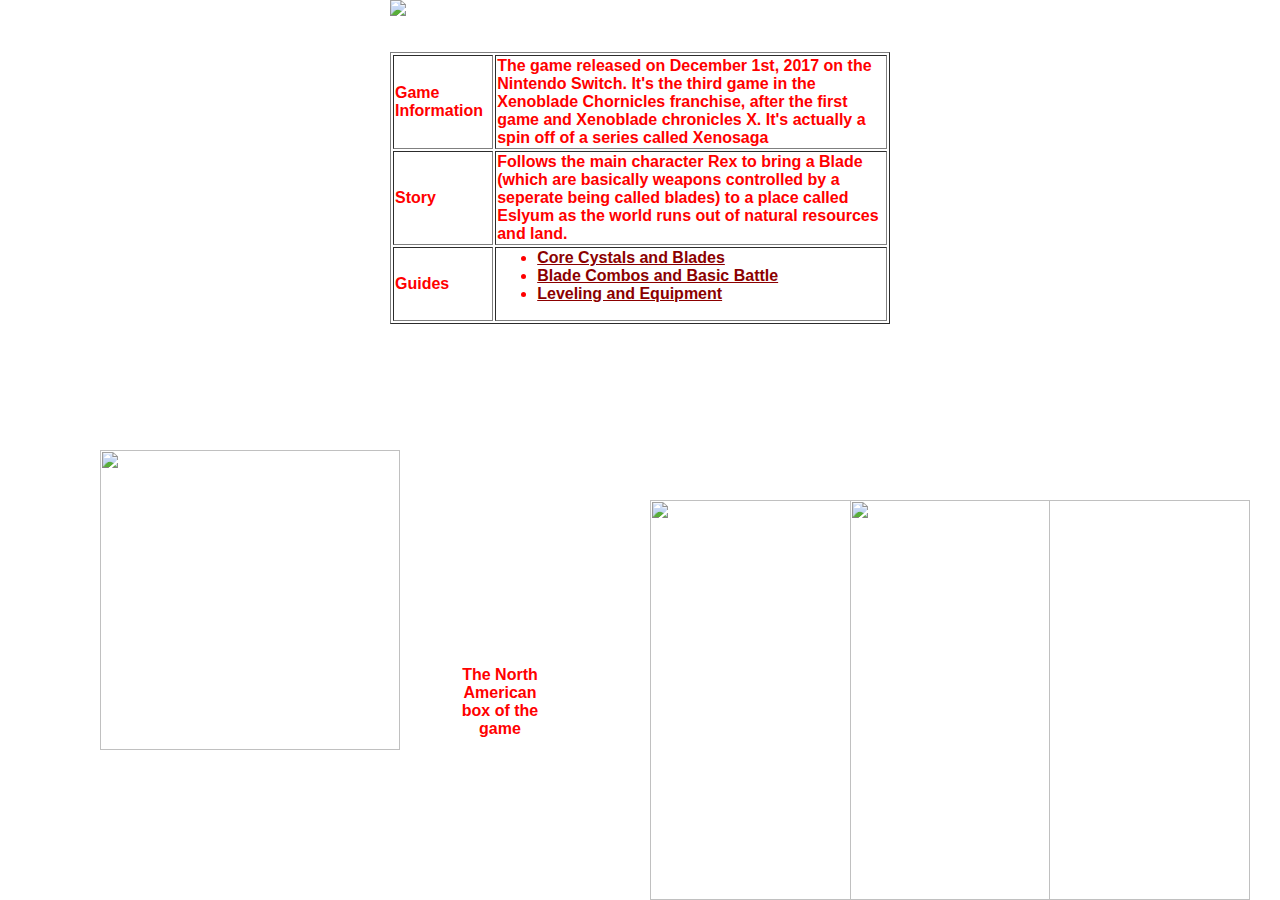
==== index.html @ 10d0f217 "Add files via upload" ====
<head>
    <link rel="stylesheet" type="text/css" href="css/style.css"></div>
    <title>Xenoblade Chronicles 2 Guide</title>
</head>
<body background="https://vignette.wikia.nocookie.net/nintendo/images/5/5f/Xenoblade_Chronicles_2_-_Screenshot_03.png/revision/latest?cb=20171013134021&format=original&path-prefix=en">
<img src="https://xenobladechronicles2.nintendo.com/assets/img/global/logo-xc2.png" class="a">
<br>
<table border="1">
    <tr>
    <td>
        Game Information
    </td>
        <td>
        The game released on December 1st, 2017 on the Nintendo Switch. It's the third game in the Xenoblade Chornicles franchise, after the first game and Xenoblade chronicles X. It's actually a spin off of a series called Xenosaga
        </td>
    </tr>
    <tr>
        <td>
            Story
        </td>
        <td>
            Follows the main character Rex to bring a Blade (which are basically weapons controlled by a seperate being called blades)
            to a place called Eslyum as the world runs out of natural resources and land.
        </td>
    </tr>
    <tr>
        <td>
            Guides
        </td>
        <td>
            <ul>
                <li><a href="blades.html">Core Cystals and Blades</a></li>
                <li><a href="combo.html">Blade Combos and Basic Battle</a></li>
                <li><a href="chart.html">Leveling and Equipment</a></li>
            </ul>
        </td>
    </tr>
    <br>
    <br>
</table>
<div class="xl">
<img class="box" src="https://media.nintendo.com/nintendo/bin/PqHlEWHNhL2mPNm6WE-ri95xMGxw-zzQ/0lslRCvuTZjKN2Sbt7Iu425Pcy6Rcef3.png">
<img class="mythra" src="https://vignette.wikia.nocookie.net/nintendo/images/5/59/XC2_Mythra.png/revision/latest/scale-to-width-down/339?cb=20180917192434&path-prefix=en">
<img class="pyra" src="https://vignette.wikia.nocookie.net/nintendo/images/6/63/XC2_Pyra.png/revision/latest/scale-to-width-down/339?cb=20170613184459&path-prefix=en">
<img class="main" src="https://vignette.wikia.nocookie.net/vsbattles/images/4/42/Rex_%28Xenoblade%29.png/revision/latest?cb=20171206200644"}
</div>
<p id="main">The main character, Rex on the other side is his blades Pyra and Mythra</p>
<p class="boxx">The North American box of the game</td></p>
</table>
</body>
---- css/style.css ----
head {
color:white;
}
body {
        max-width:500px;
        margin:auto;
        color:white;
        font-family:Helvetica;
        font-weight:700;
        background-repeat:no-repeat;
        background-size:fill;
}
table {
    color: red;
    background-color:white;
    font-weight:700;
}
a {
    color: DarkRed;
}
a:activate
h1 {
    color:red;
}
h2 {
    color:white;
}
h1:hover {
    color:white;
}
div{
    
}
.boxx {
    color:red;
    background-color: white;
    text-align: center;
    position: absolute;
    width: 100px;
    left: 450px;
    top:650px;    
    border-radius:10px;
}
.box {
    width:300px;
    text-align: center;
    position: absolute;
    left: 100px;
    top:450px;
    visibility:visible;
}
.box:hover{
    animation: box 3s forwards;
}
@keyframes box{
    from{
        width:300px;
    }
    to {
        width:350px;
    }
}
.main:hover{
    animation: main 3s forwards;
}
@keyframes main{
    from{
        width:300px;
    }
    to {
        width:350px;
    }
}
.main {
    width:300px;
    text-align: center;
    position: absolute;
    left: 1500px;
    top:400px;
}
.pyra {
    width:400px;
    text-align: center;
    position: absolute;
    left: 650px;
    top:500px;
}
.mythra {
    width:400px;
    text-align: center;
    position: absolute;
    left: 850px;
    top:500px;
}
#main {
     color:red;
    width: 100px;
    background-color: white;
    text-align: center;
    border-radius:10px;
    position: absolute;
    left: 1400px;
    top:650px;
}
.morag {
    width:500px;
    text-align: center;
    position: absolute;
    left: 100px;
    top:300px;
    padding: 0px;
    border-style:outset;
}
.genno{
    width:500px;
    text-align: center;
    position: absolute;
    left: 1400px;
    top:300px;
    padding: 0px;
    border-style:outset;
}
.attack {
    width:300px;
    text-align: center;
    position: absolute;
    left: 375px;
    top:100px;
    padding: 0px;
    border-style:outset;
}
.meter {
    width:300px;
    text-align: center;
    position: absolute;
    left: 1225px;
    top:230px;
    padding: 0px;
    border-style:outset;
}
.chartc {
    width:300px;
    text-align: center;
    position: absolute;
    left: 375px;
    top:550px;
    padding: 0px;
    border-style:outset;
}
.combo {
    width:300px;
    text-align: center;
    position: absolute;
    left: 1225px;
    top:600px;
    padding: 0px;
    border-style:outset;
}
.chain {
    width:300px;
    text-align: center;
    position: absolute;
    left: 1225px;
    top:525px;
    padding: 0px;
    border-style:outset;
}
#acb {
    width:300px;
    text-align: center;
    position: absolute;
    left: 375px;
    top:835px;
    padding: 0px;
    border-style:outset;
}
#lvl {
    width:300px;
    text-align: center;
    position: absolute;
    left: 375px;
    top:100px;
    padding: 0px;
    border-style:outset;
}
#chain {
    width:300px;
    text-align: center;
    position: absolute;
    left: 1225px;
    top:850px;
    padding: 0px;
    border-style:outset;
}
.morag:active{
    animation: morag 3s forwards;
}
@keyframes morag{
    from{
        filter: invert(0%);
    }
    to {
        filter: invert(100%);
}
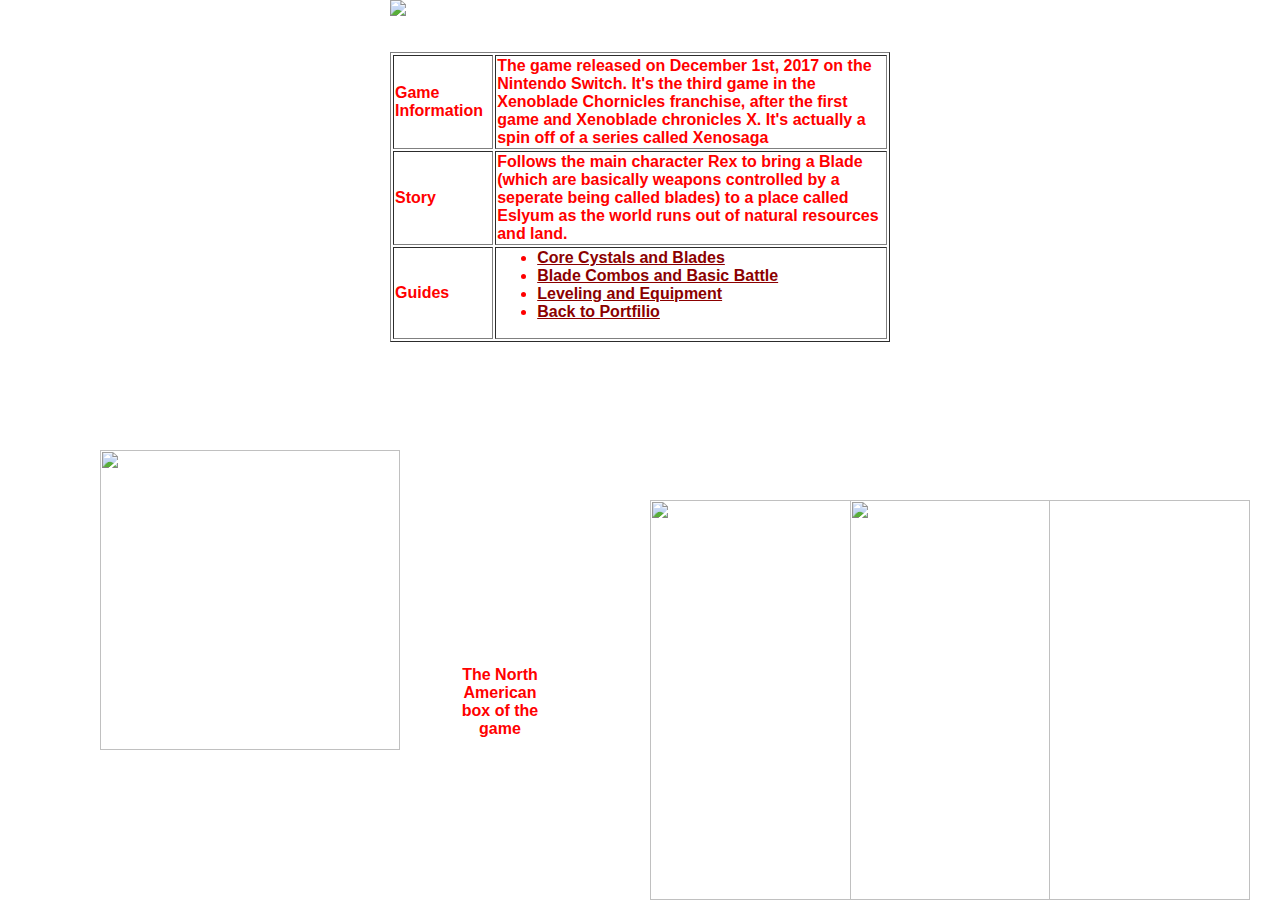
==== commit 3d38db39: "Update index.html" ====
--- a/index.html
+++ b/index.html
@@ -32,6 +32,7 @@
                 <li><a href="blades.html">Core Cystals and Blades</a></li>
                 <li><a href="combo.html">Blade Combos and Basic Battle</a></li>
                 <li><a href="chart.html">Leveling and Equipment</a></li>
+                <li><a href="https://gavin64dd.github.io/Portfilio/">Back to Portfilio</a></li>
             </ul>
         </td>
     </tr>
@@ -47,4 +48,4 @@
 <p id="main">The main character, Rex on the other side is his blades Pyra and Mythra</p>
 <p class="boxx">The North American box of the game</td></p>
 </table>
-</body>+</body>
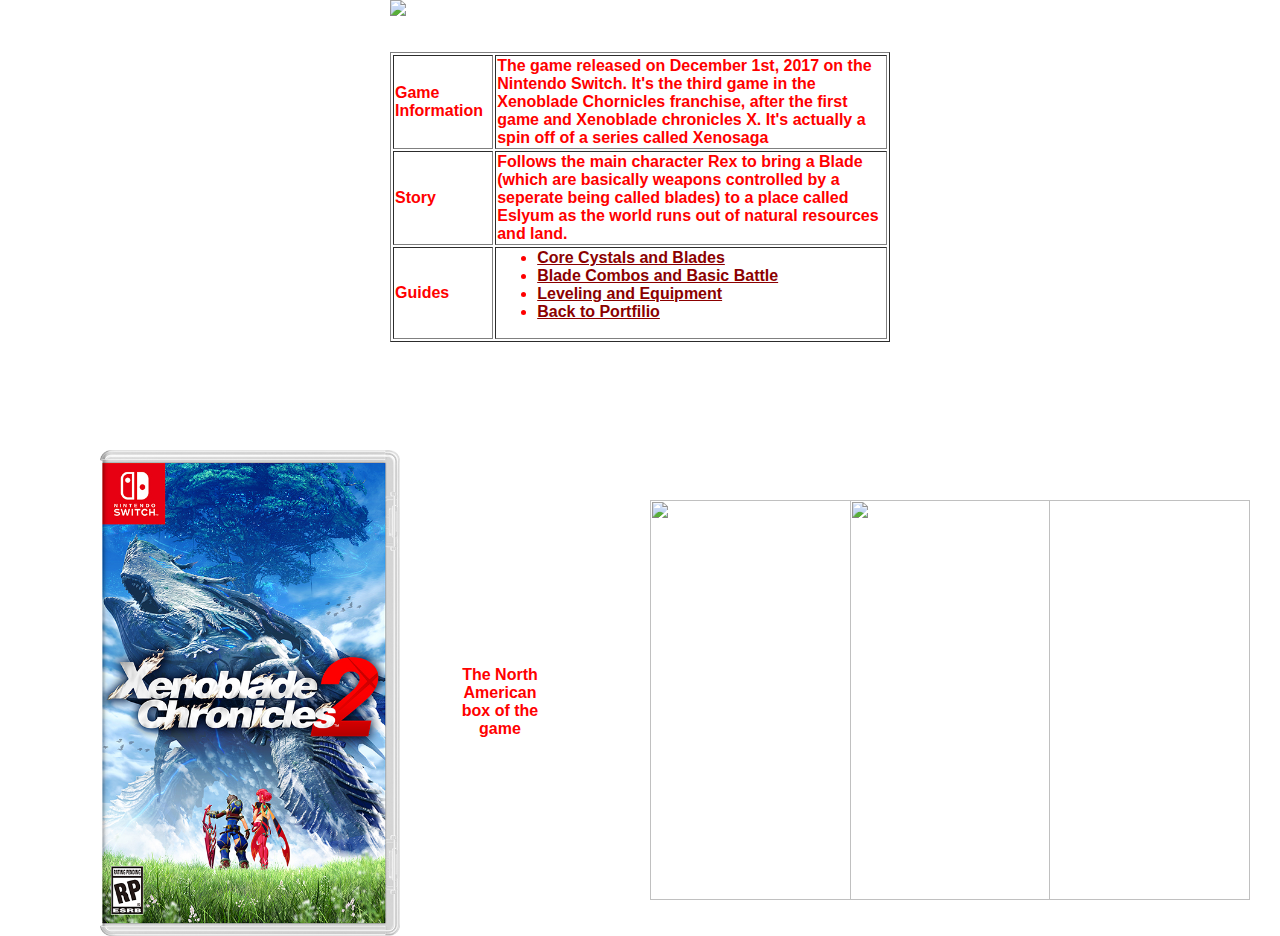
==== commit e2548bf2: "Update index.html" ====
--- a/index.html
+++ b/index.html
@@ -40,7 +40,7 @@
     <br>
 </table>
 <div class="xl">
-<img class="box" src="https://media.nintendo.com/nintendo/bin/PqHlEWHNhL2mPNm6WE-ri95xMGxw-zzQ/0lslRCvuTZjKN2Sbt7Iu425Pcy6Rcef3.png">
+<img class="box" src="img/box.jpg">
 <img class="mythra" src="https://vignette.wikia.nocookie.net/nintendo/images/5/59/XC2_Mythra.png/revision/latest/scale-to-width-down/339?cb=20180917192434&path-prefix=en">
 <img class="pyra" src="https://vignette.wikia.nocookie.net/nintendo/images/6/63/XC2_Pyra.png/revision/latest/scale-to-width-down/339?cb=20170613184459&path-prefix=en">
 <img class="main" src="https://vignette.wikia.nocookie.net/vsbattles/images/4/42/Rex_%28Xenoblade%29.png/revision/latest?cb=20171206200644"}
--- a/css/style.css
+++ b/css/style.css
@@ -7,8 +7,8 @@
         color:white;
         font-family:Helvetica;
         font-weight:700;
-        background-repeat:no-repeat;
-        background-size:fill;
+        background-repeat:repeat;
+        background-size: cover;
 }
 table {
     color: red;
@@ -201,4 +201,4 @@
     }
     to {
         filter: invert(100%);
-}+}
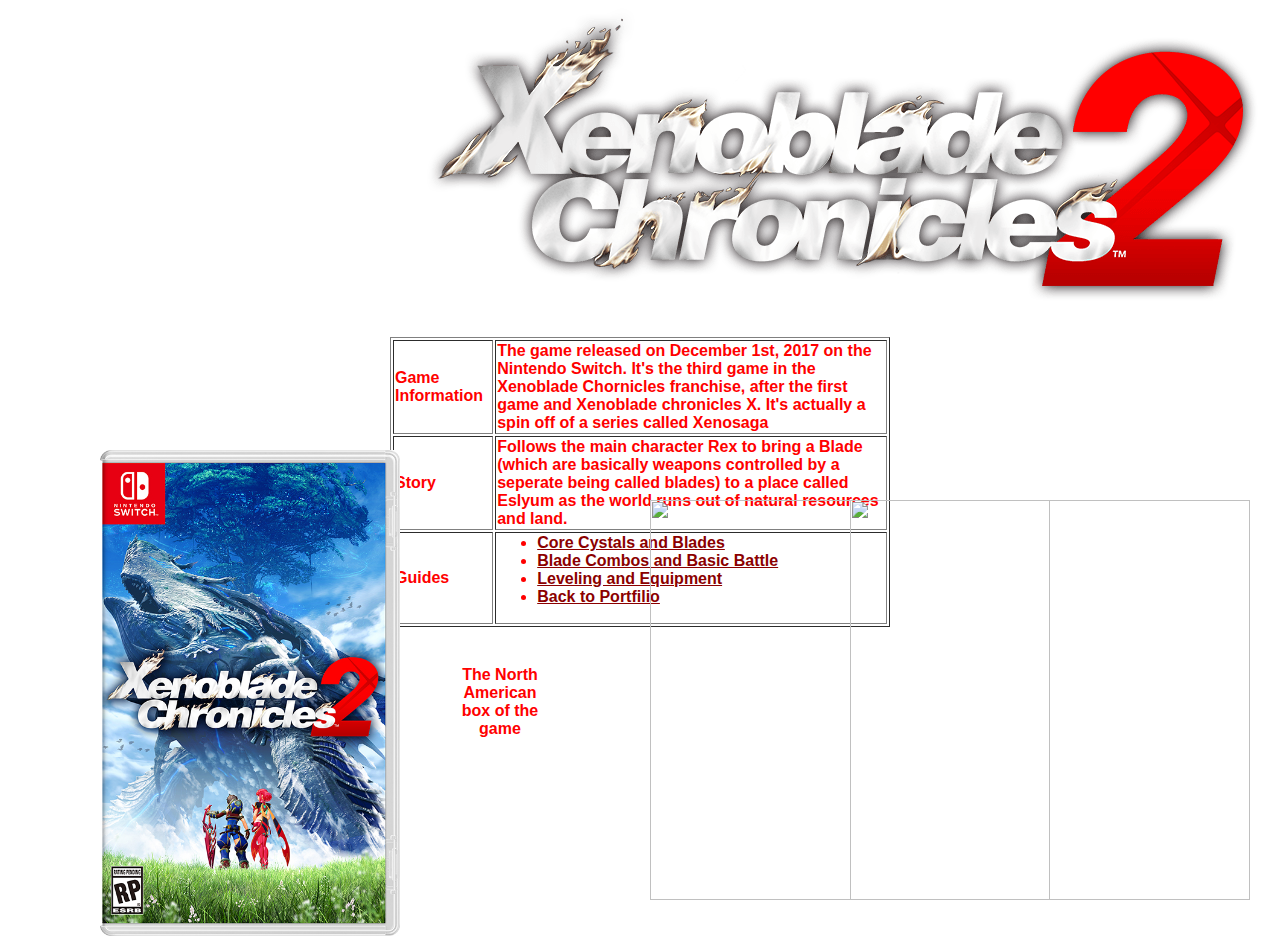
==== commit 8c365157: "Update index.html" ====
--- a/index.html
+++ b/index.html
@@ -3,7 +3,7 @@
     <title>Xenoblade Chronicles 2 Guide</title>
 </head>
 <body background="https://vignette.wikia.nocookie.net/nintendo/images/5/5f/Xenoblade_Chronicles_2_-_Screenshot_03.png/revision/latest?cb=20171013134021&format=original&path-prefix=en">
-<img src="https://xenobladechronicles2.nintendo.com/assets/img/global/logo-xc2.png" class="a">
+<img src="img/logo.png" class="a" id="logo">
 <br>
 <table border="1">
     <tr>
--- a/css/style.css
+++ b/css/style.css
@@ -7,8 +7,7 @@
         color:white;
         font-family:Helvetica;
         font-weight:700;
-        background-repeat:repeat;
-        background-size: cover;
+        background-size: 10000px;
 }
 table {
     color: red;
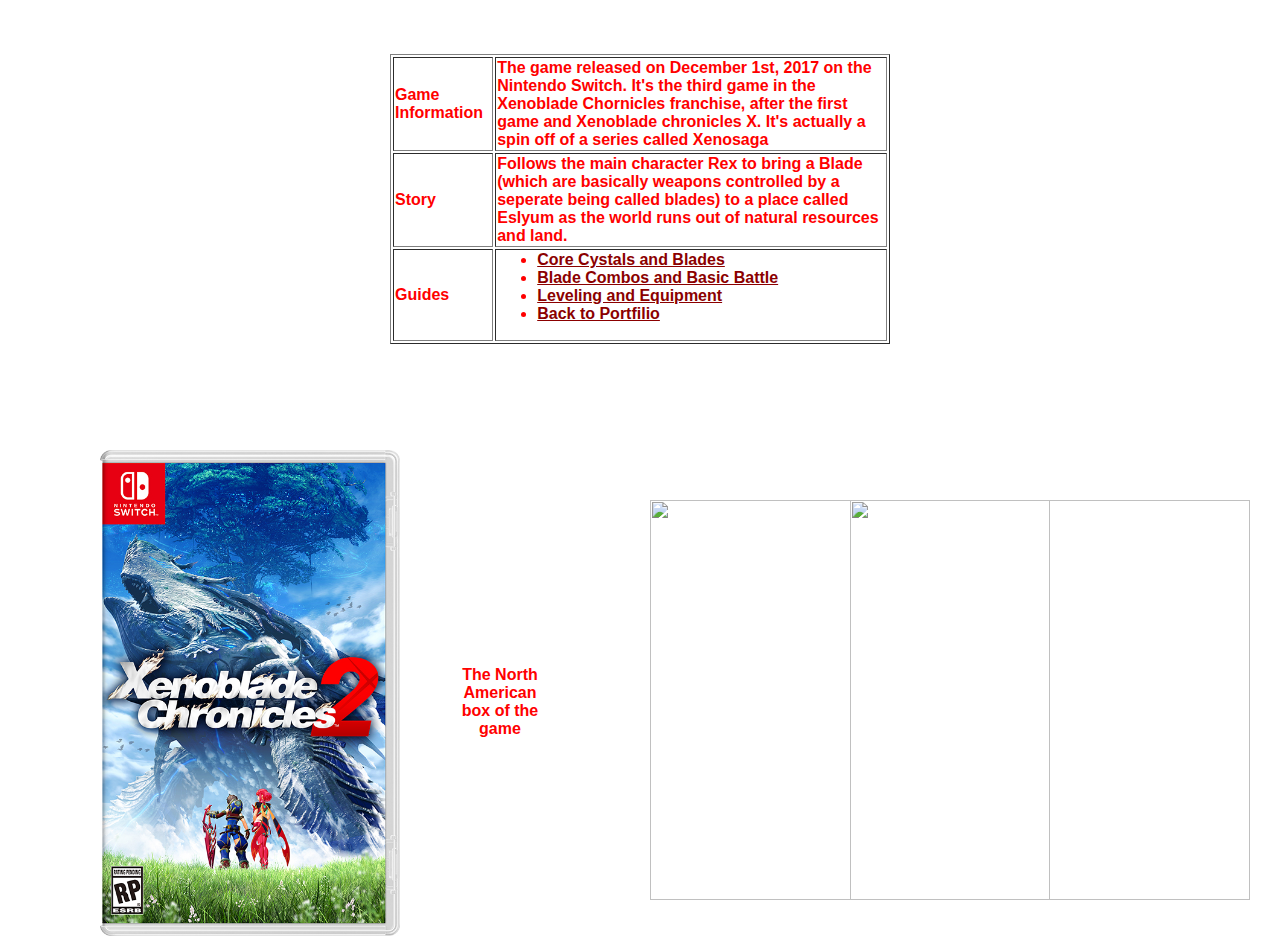
==== commit 2fc69355: "Update index.html" ====
--- a/index.html
+++ b/index.html
@@ -3,7 +3,6 @@
     <title>Xenoblade Chronicles 2 Guide</title>
 </head>
 <body background="https://vignette.wikia.nocookie.net/nintendo/images/5/5f/Xenoblade_Chronicles_2_-_Screenshot_03.png/revision/latest?cb=20171013134021&format=original&path-prefix=en">
-<img src="img/logo.png" class="a" id="logo">
 <br>
 <table border="1">
     <tr>
--- a/css/style.css
+++ b/css/style.css
@@ -7,13 +7,14 @@
         color:white;
         font-family:Helvetica;
         font-weight:700;
-        background-size: 10000px;
+        background-size: 9000px;
 }
 table {
     color: red;
     background-color:white;
     font-weight:700;
 }
+
 a {
     color: DarkRed;
 }
